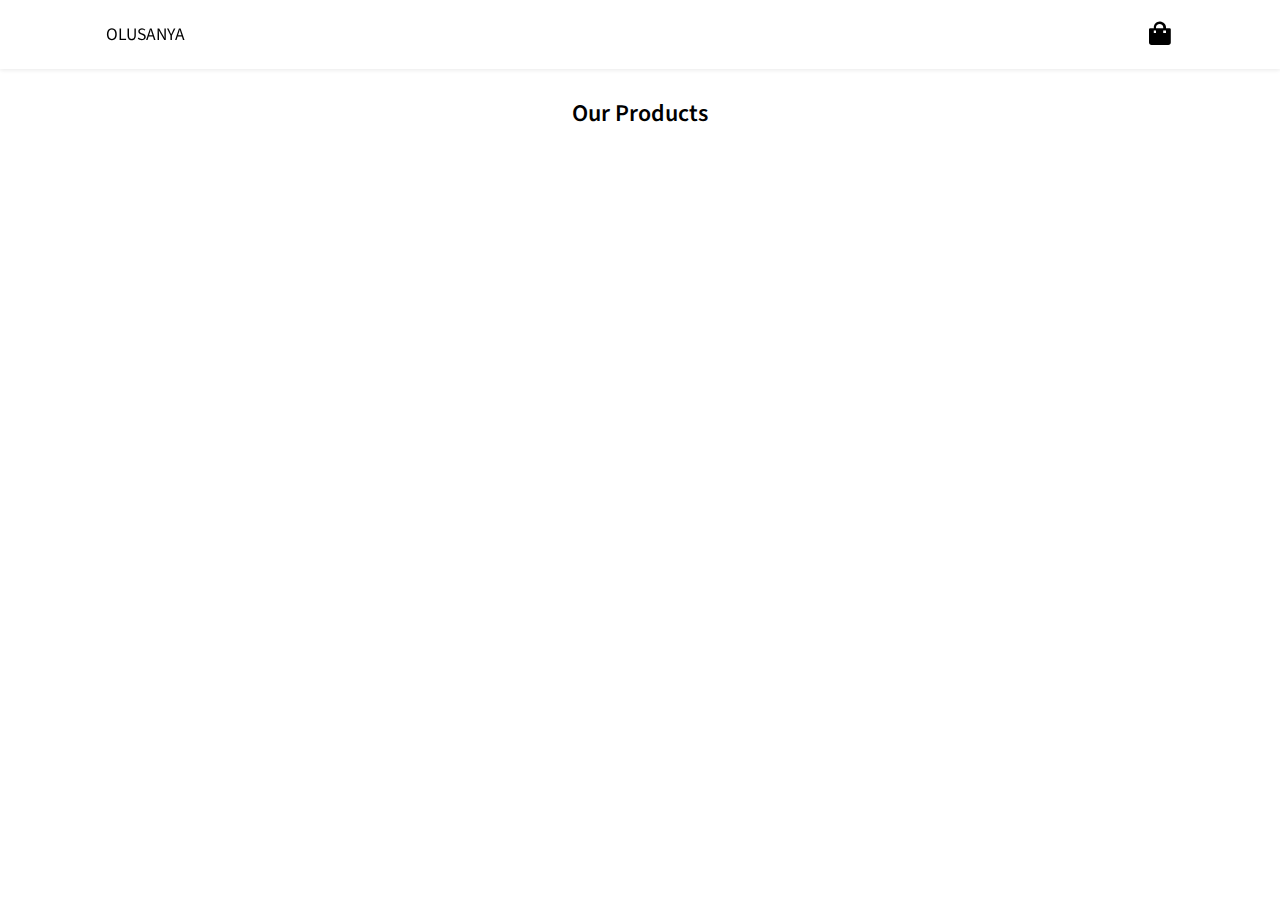
==== index.html @ c789ed6d "Add files via upload" ====
<!DOCTYPE html>
<html lang="en">
<head>
    <meta charset="UTF-8">
    <meta http-equiv="X-UA-Compatible" content="IE=edge">
    <meta name="viewport" content="width=device-width, initial-scale=1.0">
    <title>Shopping Store</title>
    <link rel="stylesheet" href="style.css">
    <link href='https://unpkg.com/boxicons@2.1.1/css/boxicons.min.css' rel='stylesheet'>
</head>
<body>
    <header>
        <div class="nav container">
            <a href="#" class="logo">OLUSANYA</a>
            <i class='bx bxs-shopping-bag' id="cart-icon"></i>
            <div class="cart">
                <h2 class="cart-title">Cart Items</h2>
                <div class="cart-content" id="cart-content">

                </div>
                <div class="total">
                    <div class="total-title">VAT</div>
                    <div class="total-price">(20%)</div>
                    <div class="vat-title">Total</div>
                    <div class="vat-price">€0</div>
                </div>
                <button type="button" class="btn-buy">Buy Now</button>
                <i class="bx bx-x" id="close-cart"></i>
            </div>
        </div>
    </header>
    <section class="shop container">
        <h2 class="section-title">Our Products</h2>
        <div class="shop-content" id="shop-content">
            
        </div>
    </section>
    <script src="main.js"></script>
</body>
</html>
---- style.css ----
@import url('https://fonts.googleapis.com/css2?family=Source+Sans+Pro:wght@200;400;700;900&display=swap');
*{
    font-family: 'Source Sans Pro', sans-serif;
    margin: 0;
    padding: 0;
    scroll-padding-top: 2rem;
    scroll-behavior: smooth;
    box-sizing: border-box;
    list-style: none;
    text-decoration: none;
}
:root{
    --main-color:rgb(172, 56, 20);
    --text-color:black;
    --bg-color:white;
}
img{
    width: 100%;
}
body{
    color: var(--text-color);
}
.container{
    max-width: 1068px;
    margin: auto;
    width: 100%;
}
header{
    position: fixed;
    top: 0;
    left: 0;
    width: 100%;
    background: var(--bg-color);
    box-shadow: 0 1px 4px hsl(0 4% 15% / 10%);
    z-index: 100;
}
.nav{
    display: flex;
    align-items: center;
    justify-content: space-between;
    padding: 20px 0 ;
}
.logo{
    font-size: 1.1rem;
    color: var(--text-color);
    font-weight: 400;
}
#cart-icon{
    font-size: 1.8rem;
    cursor: pointer;
}
section{
    padding: 4rem 0 3rem;
}
.cart{
    position: fixed;
    top: 0;
    right: -100%;
    width: 360px;
    min-height:100vh;
    padding: 20px;
    background: var(--bg-color);
    box-shadow: -2px 0 4px hsl(0 4% 15% / 10%);
    transition: 0.3s;
}
.cart.active{
    right: 0;
}
.cart-title{
    text-align: center;
    font-size: 1.5rem;
    font-weight: 600;
    margin-top: 2rem;
}
.cart-box{
    display: grid;
    grid-template-columns: 32% 50% 18%;
    align-items: center;
    gap: 1rem;
    margin-top: 1rem;
}
.cart-img{
    width: 100px;
    height: 100px;
    object-fit: contain;
    padding: 10px;
}
.detail-box{
    display: grid;
    row-gap: 0.5rem;
}
.cart-product-title{
    font-size: 1rem;
    text-transform: uppercase;
    font-size: 1rem;
}
.cart-price{
    font-weight: 500;
}
.cart-quantity{
    border: 1px solid var(--text-color);
    outline-color: var(--main-color);
    width: 2.4rem;
    text-align: center;
}
.cart-remove{
    font-size: 24px;
    color: var(--main-color);
    cursor: pointer;
}
.total{
    display: flex;
    justify-content: flex-end;
    margin-top: 1.5rem;
    border-top: 1px solid var(--text-color);
}
.total-title{
    font-size: 1rem;
    font-weight: 600;
}
.total-price{
    margin-left: 0.5rem;
}
.vat-title{
    font-size: 1rem;
    font-weight: 600;
}
.vat-price{
    margin-left: 0.5rem;
}
.btn-buy{
    display: flex;
    margin: 1.5rem auto 0 auto;
    padding: 12px 20px;
    border: none;
    background: var(--main-color);
    font-size: 1rem;
    font-weight: 500;
    cursor: pointer;
}
.btn-buy:hover{
    background:  rgb(196, 190, 190);
}
#close-cart{
    position: absolute;
    top:1rem;
    right: 0.8rem;
    font-size: 2rem;
    color: black;
    cursor: pointer;

}


.section-title{
    font-size: 1.5rem;
    font-weight: 600;
    text-align: center;
    margin-bottom: 1.5rem;
}
.shop{
    margin-top: 2rem;
}
.shop-content{
    display: grid;
    grid-template-columns: repeat(auto-fit,minmax(220px, auto));
    gap: 1.5rem;
}
.product-box{
    position: relative;
}
.product-box:hover{
    padding: 10px;
    border: 1px solid var(--text-color);
    transition:0.4s;
}
.product-img{
    width: 100%;
    height: auto;
    margin-bottom: 0.5rem;
}
.product-title{
    font-size: 1.1rem;
    font-weight:600;
    text-transform: uppercase;
    margin-bottom: 00.5rem;
}
.price{
    font-weight: 500;
}
.add-cart{
    position: absolute;
    bottom: 0;
    right: 0;
    background: var(--text-color);
    color: var(--bg-color);
    padding: 10px;
    cursor: pointer;
}
.add-cart:hover{
    background: hsl(249, 32%, 17%);
}
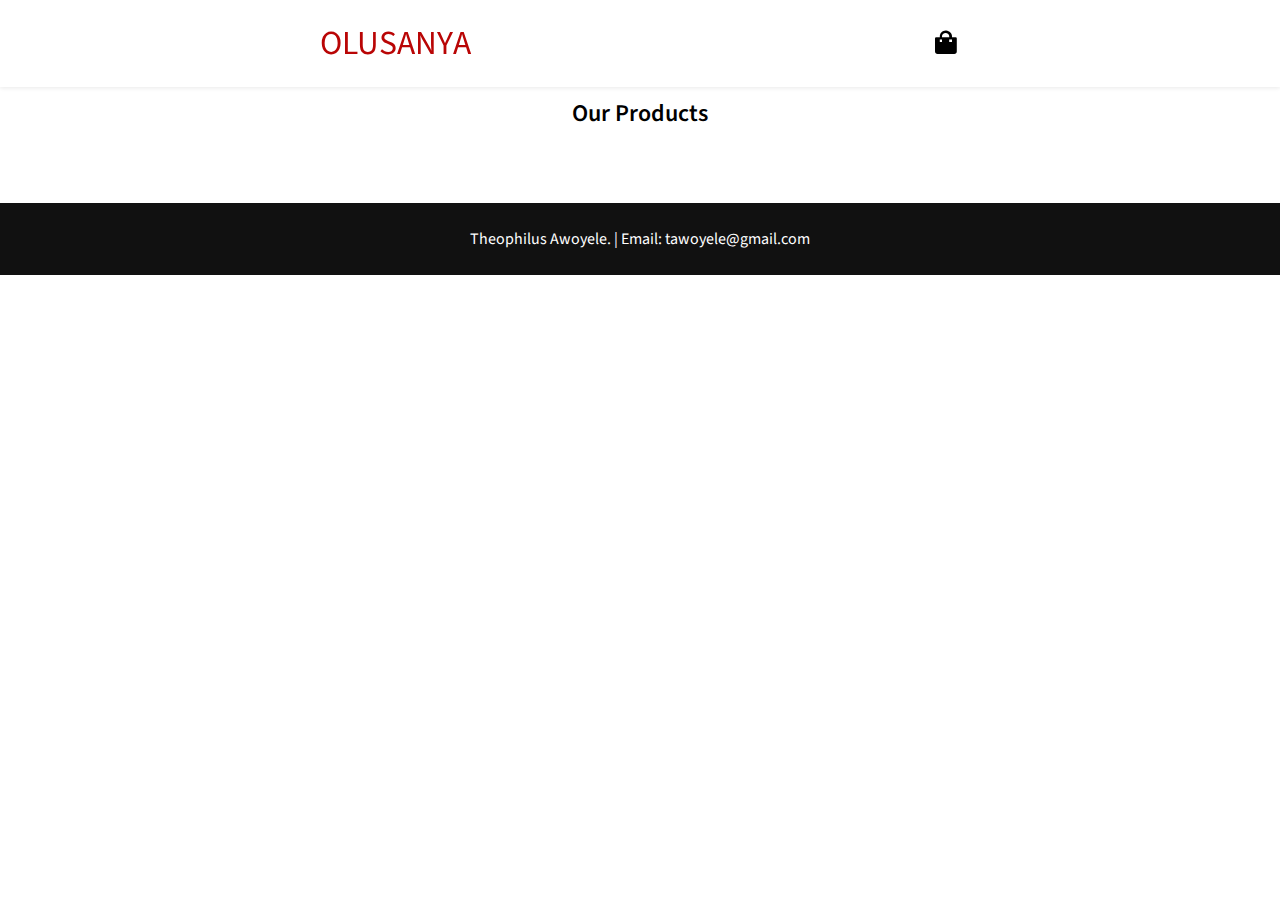
==== commit 812fc611: "Add files via upload" ====
--- a/index.html
+++ b/index.html
@@ -11,7 +11,8 @@
 <body>
     <header>
         <div class="nav container">
-            <a href="#" class="logo">OLUSANYA</a>
+            <a href="home.html" class="logo">OLUSANYA</a>
+
             <i class='bx bxs-shopping-bag' id="cart-icon"></i>
             <div class="cart">
                 <h2 class="cart-title">Cart Items</h2>
@@ -35,6 +36,10 @@
             
         </div>
     </section>
+    <footer>
+        <span class="far fa-copyright"></span> <span> Theophilus Awoyele.</span>
+            | <span> Email: tawoyele@gmail.com</span>
+    </footer>
     <script src="main.js"></script>
 </body>
 </html>--- a/style.css
+++ b/style.css
@@ -23,7 +23,7 @@
 .container{
     max-width: 1068px;
     margin: auto;
-    width: 100%;
+    width: 50%;
 }
 header{
     position: fixed;
@@ -40,10 +40,39 @@
     justify-content: space-between;
     padding: 20px 0 ;
 }
+
+
+
+.nav .nav-menu li{
+    list-style:lower-alpha;
+    display: inline-block;
+}
+.nav .nav-menu li a{
+    display: block;
+    color: rgb(179, 119, 131);
+    font-size: 20px;
+    font-weight: 600;
+    margin-left: 25px;
+    transition: color 0.3s ease;
+}
+.nav .nav-menu li a:hover{
+    color: rgb(31, 27, 28);
+}
+
+.nav-btn{
+    color: rgb(27, 26, 26);
+    font-size: 23px;
+    cursor: pointer;
+    display: none;
+}
+
 .logo{
-    font-size: 1.1rem;
-    color: var(--text-color);
+    font-size: 2.1rem;
+    color: rgb(185, 5, 5);
     font-weight: 400;
+}
+.logo:hover{
+    color:  rgb(196, 190, 190);
 }
 #cart-icon{
     font-size: 1.8rem;
@@ -52,6 +81,47 @@
 section{
     padding: 4rem 0 3rem;
 }
+
+
+.home{
+    display:flex;
+    background: url("https://images.unsplash.com/photo-1586689311267-e88bb0509995?ixlib=rb-1.2.1&ixid=MnwxMjA3fDB8MHxwaG90by1wYWdlfHx8fGVufDB8fHx8&auto=format&fit=crop&w=774&q=80") no-repeat center;
+    height: 100vh;
+    color: rgb(255, 253, 253);
+    min-height: 500px;
+    background-size: cover;
+    background-attachment: fixed; 
+    font-family: 'Source Sans Pro', sans-serif;
+}
+.home .width{
+  width: 100%;
+  display: flex;
+}
+.home .width .row{
+  margin-right: 0;
+} 
+.hm-content{ 
+  margin: auto;
+  width: 50%;
+  padding: 10px;
+}
+.home .hm-content .hm-heading1{
+    font-size: 70px;
+}
+.home .hm-content .hm-heading2{
+    font-size: 80px;
+    font-weight: 600;
+    margin-left: -3px; 
+}
+.home .hm-content .hm-heading3{
+    font-size: 45px;    
+}
+.home .hm-content .hm-heading3 span{
+    color: rgb(179, 119, 131);
+}
+
+
+
 .cart{
     position: fixed;
     top: 0;
@@ -77,7 +147,7 @@
     grid-template-columns: 32% 50% 18%;
     align-items: center;
     gap: 1rem;
-    margin-top: 1rem;
+    margin-top: auto;
 }
 .cart-img{
     width: 100px;
@@ -199,4 +269,12 @@
 }
 .add-cart:hover{
     background: hsl(249, 32%, 17%);
+}
+
+
+footer{
+    background: #111;
+    padding: 25px 30px;
+    color: #fff;
+    text-align: center;
 }